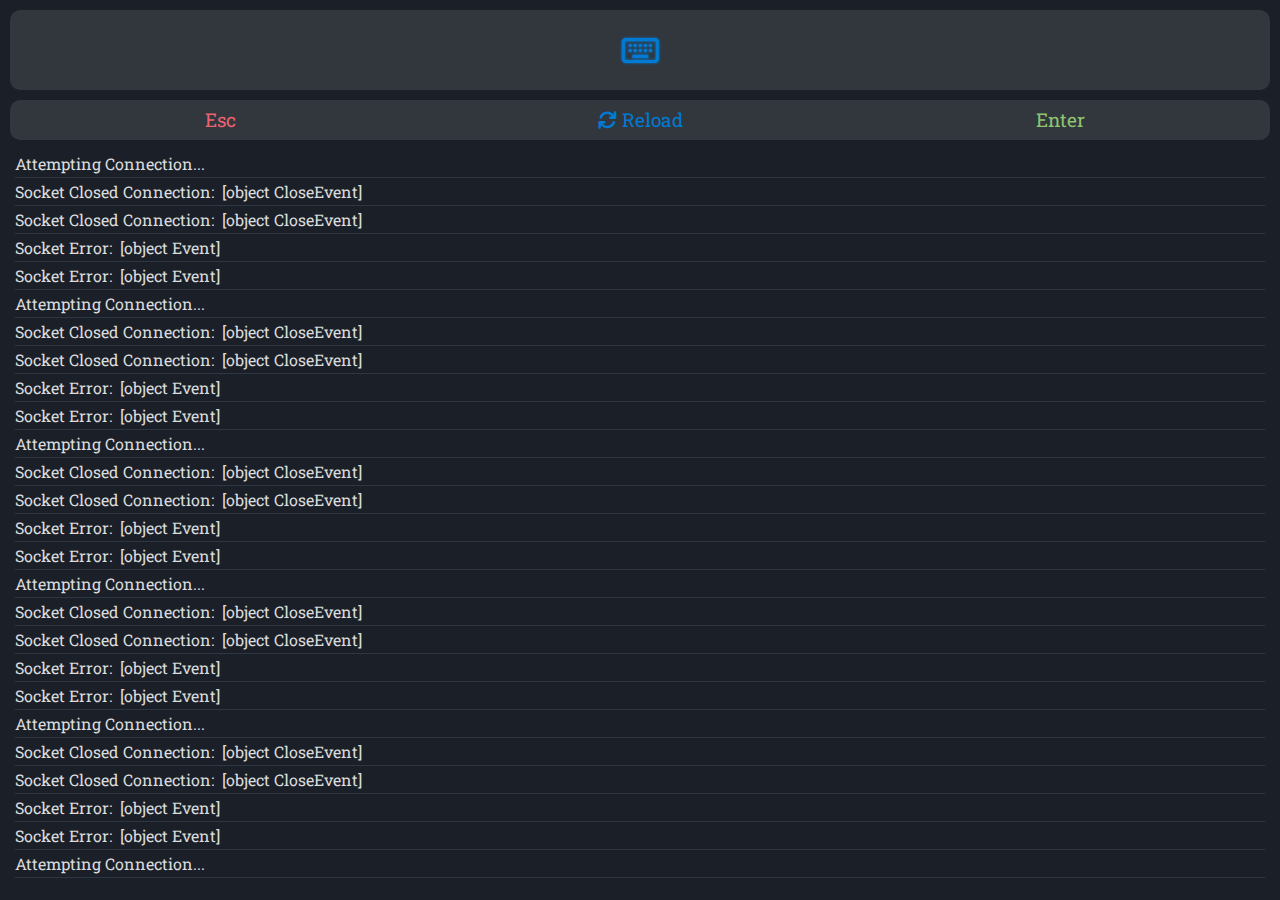
==== assets/index.html @ d5b4ebd9 "Реализована версия #1." ====
<html lang="ru">

<head>
    <!--    <meta name="viewport" content="width=device-width, initial-scale=1.0, maximum-scale=1.0, user-scalable=0"/>-->
    <meta name="viewport"
          content="width=device-width, initial-scale=1.0, interactive-widget=resizes-content, maximum-scale=1.0, user-scalable=0">
    <link rel="stylesheet" href=/assets/fonts/FontAwesome6.0.0/css/all.min.css>
    <title>GRC</title>
    <style>
        @font-face {
            font-family: 'Roboto Slab';
            font-style: normal;
            font-weight: 400;
            src: url('/assets/fonts/RobotoSlab/RobotoSlab-Regular.ttf');
        }

        body {
            background-color: #1b2028;
            box-sizing: border-box;
            overflow: hidden;
            margin: 0;
            height: 100%;
            max-height: 100%;
        }

        * {
            user-select: none;
            overscroll-behavior: none;
        }

        #touchpad {
            position: absolute;
            top: 150px;
            right: 0;
            bottom: 0;
            left: 0;
        }

        #log {
            padding-left: 15px;
            font-family: "Roboto Slab", sans-serif;
            color: #d2d2d2;
            pointer-events: none;
            color: rgba(255, 255, 255, 0.85);
            max-height: calc(100vh - 170px);
            overflow: hidden;
            white-space: break-spaces;
            word-break: normal;
            max-width: calc(100vw - 30px);
        }

        #input {
            position: absolute;
            border-radius: 10px;
            top: 10px;
            left: 10px;
            right: 10px;
            height: 80px;
            border: none;
            background-color: rgba(255, 255, 255, 0.1);
            color: rgba(0, 0, 0, 0);
        }

        #input-overlay {
            position: absolute;
            top: 10px;
            left: 10px;
            right: 10px;
            height: 80px;
            border: none;
            display: flex;
            flex-direction: row;
            align-items: center;
            justify-content: center;
            font-size: 33px;
            text-shadow: 0 0 3px #007ad2;
            font-family: 'Roboto Slab', sans-serif;
            color: #007ad2;
            pointer-events: none;
        }

        #input-buttons {
            position: absolute;
            border-radius: 10px;
            top: 90px;
            margin-top: 10px;
            left: 10px;
            right: 10px;
            height: 40px;
            border: none;
            display: flex;
            flex-direction: row;
            align-items: stretch;
            justify-content: stretch;
            background-color: rgba(255, 255, 255, 0.1);
            font-size: 19px;
            font-family: 'Roboto Slab', sans-serif;
            color: #007ad2;
        }

        .input-button {
            flex: 1;
            line-height: 40px;
            text-align: center;
        }

        #input-buttons-esc {
            color: #ed6271;
        }

        #input-buttons-reload {
            color: #007ad2;
        }

        #input-buttons-enter {
            color: #8dc56f;
        }

        .log-item {
            padding: 3px 0;
            border-bottom: 1px solid #2d3642;
        }
    </style>
</head>

<body scroll="no">

<div id="touchpad">
    <div id="log"></div>
</div>
<input id="input" type="text" placeholder="" autocapitalize="none" autocomplete="off" autocorrect="off"

       spellcheck="false"/>
<div id="input-overlay"><i class="fa-regular fa-keyboard"></i></div>
<div id="input-buttons">
    <div id="input-buttons-esc" class="input-button">Esc</div>
    <div id="input-buttons-reload" class="input-button">

        <i class="fa-solid fa-arrows-rotate"></i>
        Reload
    </div>
    <div id="input-buttons-enter" class="input-button">Enter</div>
</div>

<script>
    const touchpadElem = document.getElementById('touchpad');
    const logElem = document.getElementById('log');
    const inputElem = document.getElementById('input');
    const escElem = document.getElementById('input-buttons-esc');
    const reloadElem = document.getElementById('input-buttons-reload');
    const enterElem = document.getElementById('input-buttons-enter');

    let logs = [];
    let socket = null;
    let inputFocused = false;

    ////////////////////////////////////////////////////////////////////////////////////////////////////////////////////
    // websockets

    connect();

    function connect() {
        try {
            if (socket != null) {
                socket.close()
            }
        } catch (e) {
        }

        socket = new WebSocket("ws://" + location.host + "/ws");

        log("Attempting Connection...");

        socket.onopen = () => {
            log("Successfully Connected");
        };

        socket.onclose = event => {
            log("Socket Closed Connection: ", event);
            connect();
        };

        socket.onerror = error => {
            log("Socket Error: ", error);
        };
    }

    function isNumber(value) {
        return typeof value === 'number' && isFinite(value);
    }

    function send(msg) {
        if (socket == null) {
            return log('Not connected yet');
        }

        let msgStr = `msg [${msg.type}] `
        for (const key of Object.keys(msg)) {
            if (key === 'type') {
                continue;
            }

            const value = msg[key];
            let valueStr = '?'
            if (isNumber(value)) {
                valueStr = value.toFixed(2)
            } else if (value.toString != null) {
                valueStr = value.toString();
            }

            msgStr += `${key}=${valueStr} `
        }

        log(msgStr)

        // if (msg.type === 'mousemove') {
        //     log(`mousemove x=${msg.x.toFixed(1)} y=${msg.y.toFixed(1)}`)
        // } else if (msg.type === 'scroll') {
        //     log(`mousemove x=${msg.x.toFixed(1)} y=${msg.y.toFixed(1)}`)
        // } else if (msg.type === 'click') {
        //     log(`click`)
        // } else if (msg.type === 'rclick') {
        //     log(`rclick`)
        // }

        socket.send(JSON.stringify(msg));
    }

    ////////////////////////////////////////////////////////////////////////////////////////////////////////////////////
    // touch handler


    let removers = [];

    function applyRemovers() {
        for (const remover of removers) {
            remover();
        }
        removers = [];
    }

    const tapTime = 200;
    let lastClick = 0;

    touchpadElem.addEventListener("touchstart", (e) => {
        const touches = e.touches.length
        applyRemovers();
        log(`touch ${touches}`)

        const touch = e.touches[0];
        let touchedAt = Date.now();
        const sinceClicked = touchedAt - lastClick
        const selectMode = sinceClicked < 400
        let prev = {
            x: touch.pageX,
            y: touch.pageY,
        }

        const onTouchMove = (e) => {
            const touch = e.touches[0];

            let delta = {
                x: touch.pageX - prev.x,
                y: touch.pageY - prev.y
            }
            prev = {
                x: touch.pageX,
                y: touch.pageY,
            }

            if (touches === 1) {
                send({
                    type: 'mousemove',
                    x: delta.x,
                    y: delta.y,
                    select_mode: selectMode
                });
            } else if (touches === 2) {
                const timeElapsed = Date.now() - touchedAt;
                if (timeElapsed > tapTime) {
                    send({
                        type: 'scroll',
                        x: delta.x,
                        y: delta.y
                    });
                }
            }
        }
        const onTouchEnd = () => {
            const timeElapsed = Date.now() - touchedAt;

            if (touches === 1) {
                send({type: 'end_mousemove'});
            }

            if (timeElapsed < tapTime) {
                if (touches === 2) {
                    send({type: 'rclick'});
                } else if (touches === 3) {
                    send({type: 'shift+click'});
                } else if (touches === 4) {
                    send({type: 'ctrl+click'});
                }
            }

            if (selectMode) {
                send({type: 'end_select'});
            }

            remover();
        }
        const remover = () => {
            e.target.removeEventListener("touchmove", onTouchMove);
            e.target.removeEventListener("touchend", onTouchEnd);
        }
        e.target.addEventListener("touchmove", onTouchMove);
        e.target.addEventListener("touchend", onTouchEnd);
        removers.push(remover);
    });

    touchpadElem.addEventListener('click', (e) => {
        applyRemovers();
        lastClick = Date.now();
        send({type: 'click'});
    })

    escElem.addEventListener('click', (e) => {
        applyRemovers();
        send({type: 'esc'});
    })

    enterElem.addEventListener('click', (e) => {
        applyRemovers();
        lastClick = Date.now();
        send({type: 'enter'});
    })

    reloadElem.addEventListener('click', (e) => {
        location.reload()
    })

    inputElem.addEventListener('focus', (e) => {
        inputFocused = true;
    })

    inputElem.addEventListener('blur', (e) => {
        inputFocused = false;
    })

    ////////////////////////////////////////////////////////////////////////////////////////////////////////////////////
    // logs

    function log() {
        for (const l of arguments) {
            const logStr = [...arguments].join(' ');

            logs = [
                logStr,
                ...logs.slice(0, 50)
            ]
        }

        let logsHtml = '';
        for (const l of logs) {
            logsHtml += `<div class="log-item">${l}</div>`
        }

        logElem.innerHTML = logsHtml;
    }

    ////////////////////////////////////////////////////////////////////////////////////////////////////////////////////
    // input

    inputElem.addEventListener('input', (e) => {
        if (e.inputType == "insertText") {
            send({type: 'keypress', value: e.data});
            log(`e.data: ${e.data}`)
        }

        if (e.inputType == "deleteContentBackward") {
            send({type: 'keypress', value: '$backspace'});
            log(`$backspace`);
        }

        if (e.inputType == "insertCompositionText") {
            log('insertCompositionText')
        }

        log(e.inputType);
    })

    inputElem.addEventListener('change', (e) => {
        inputElem.value = '||||||||||||||||||||||||||||||||||||||||||||||||||||||||||||||||||||||||||||||||||||||||||||||';
    })
    inputElem.value = '||||||||||||||||||||||||||||||||||||||||||||||||||||||||||||||||||||||||||||||||||||||||||||||';
</script>

</body>

</html>
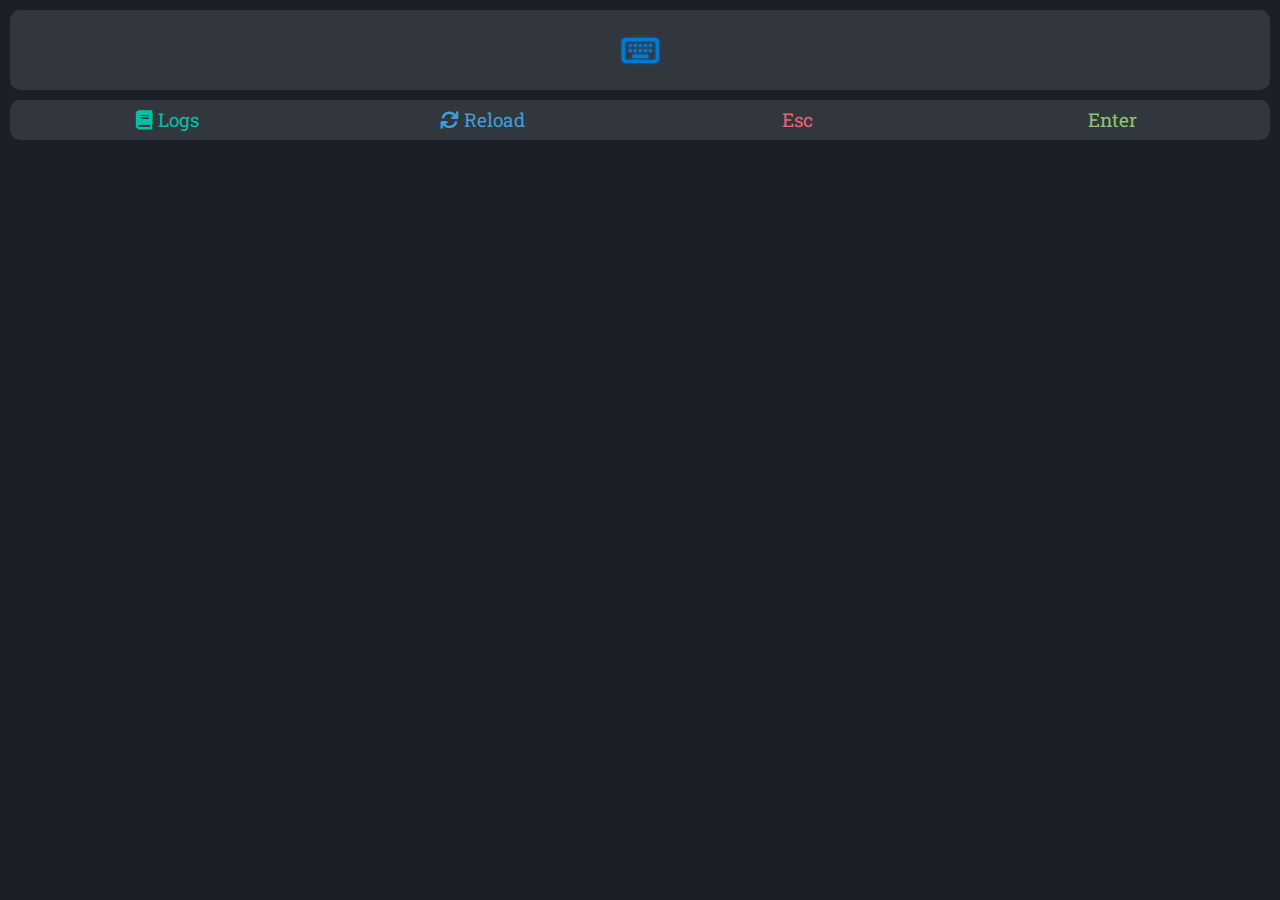
==== commit bae30ab8: "Фикс ошибок." ====
--- a/assets/index.html
+++ b/assets/index.html
@@ -5,7 +5,8 @@
     <meta name="viewport"
           content="width=device-width, initial-scale=1.0, interactive-widget=resizes-content, maximum-scale=1.0, user-scalable=0">
     <link rel="stylesheet" href=/assets/fonts/FontAwesome6.0.0/css/all.min.css>
-    <title>GRC</title>
+    <link rel="icon" href="/favicon.png">
+    <title>grc</title>
     <style>
         @font-face {
             font-family: 'Roboto Slab';
@@ -34,6 +35,11 @@
             right: 0;
             bottom: 0;
             left: 0;
+
+            /* https://www.magicpattern.design/tools/css-backgrounds */
+            opacity: 0.8;
+            background-image: radial-gradient(#404a5a 0.5px, #1b2028 0.5px);
+            background-size: 10px 10px;
         }
 
         #log {
@@ -47,6 +53,8 @@
             white-space: break-spaces;
             word-break: normal;
             max-width: calc(100vw - 30px);
+            transition: opacity 0.5s ease;
+            opacity: 0;
         }
 
         #input {
@@ -109,7 +117,11 @@
         }
 
         #input-buttons-reload {
-            color: #007ad2;
+            color: #3f9edb;
+        }
+
+        #input-buttons-toggle-logs {
+            color: #00c1a6;
         }
 
         #input-buttons-enter {
@@ -129,16 +141,18 @@
     <div id="log"></div>
 </div>
 <input id="input" type="text" placeholder="" autocapitalize="none" autocomplete="off" autocorrect="off"
-
        spellcheck="false"/>
 <div id="input-overlay"><i class="fa-regular fa-keyboard"></i></div>
 <div id="input-buttons">
-    <div id="input-buttons-esc" class="input-button">Esc</div>
+    <div id="input-buttons-toggle-logs" class="input-button">
+        <i class="fa-solid fa-book"></i>
+        Logs
+    </div>
     <div id="input-buttons-reload" class="input-button">
-
         <i class="fa-solid fa-arrows-rotate"></i>
         Reload
     </div>
+    <div id="input-buttons-esc" class="input-button">Esc</div>
     <div id="input-buttons-enter" class="input-button">Enter</div>
 </div>
 
@@ -149,7 +163,9 @@
     const escElem = document.getElementById('input-buttons-esc');
     const reloadElem = document.getElementById('input-buttons-reload');
     const enterElem = document.getElementById('input-buttons-enter');
-
+    const toggleLogsElem = document.getElementById('input-buttons-toggle-logs');
+
+    let showLogs = localStorage.getItem("grcShowLogs") === "true";
     let logs = [];
     let socket = null;
     let inputFocused = false;
@@ -213,16 +229,6 @@
 
         log(msgStr)
 
-        // if (msg.type === 'mousemove') {
-        //     log(`mousemove x=${msg.x.toFixed(1)} y=${msg.y.toFixed(1)}`)
-        // } else if (msg.type === 'scroll') {
-        //     log(`mousemove x=${msg.x.toFixed(1)} y=${msg.y.toFixed(1)}`)
-        // } else if (msg.type === 'click') {
-        //     log(`click`)
-        // } else if (msg.type === 'rclick') {
-        //     log(`rclick`)
-        // }
-
         socket.send(JSON.stringify(msg));
     }
 
@@ -249,6 +255,7 @@
 
         const touch = e.touches[0];
         let touchedAt = Date.now();
+        let moved = false;
         const sinceClicked = touchedAt - lastClick
         const selectMode = sinceClicked < 400
         let prev = {
@@ -257,6 +264,7 @@
         }
 
         const onTouchMove = (e) => {
+            moved = true;
             const touch = e.touches[0];
 
             let delta = {
@@ -290,7 +298,12 @@
             const timeElapsed = Date.now() - touchedAt;
 
             if (touches === 1) {
-                send({type: 'end_mousemove'});
+                if (moved) {
+                    send({type: 'end_mousemove'});
+                } else {
+                    send({type: 'click'});
+                    lastClick = Date.now();
+                }
             }
 
             if (timeElapsed < tapTime) {
@@ -318,11 +331,11 @@
         removers.push(remover);
     });
 
-    touchpadElem.addEventListener('click', (e) => {
-        applyRemovers();
-        lastClick = Date.now();
-        send({type: 'click'});
-    })
+    // touchpadElem.addEventListener('click', (e) => {
+    //     applyRemovers();
+    //     lastClick = Date.now();
+    //     send({type: 'click'});
+    // })
 
     escElem.addEventListener('click', (e) => {
         applyRemovers();
@@ -347,6 +360,12 @@
         inputFocused = false;
     })
 
+    toggleLogsElem.addEventListener('click', (e) => {
+        showLogs = !showLogs;
+        localStorage.setItem("grcShowLogs", showLogs ? "true" : "false");
+        applyLogsVisibility();
+    })
+
     ////////////////////////////////////////////////////////////////////////////////////////////////////////////////////
     // logs
 
@@ -368,6 +387,16 @@
         logElem.innerHTML = logsHtml;
     }
 
+    function applyLogsVisibility() {
+        if (showLogs) {
+            logElem.style.opacity = '1';
+        } else {
+            logElem.style.opacity = '0';
+        }
+    }
+
+    applyLogsVisibility();
+
     ////////////////////////////////////////////////////////////////////////////////////////////////////////////////////
     // input
 
